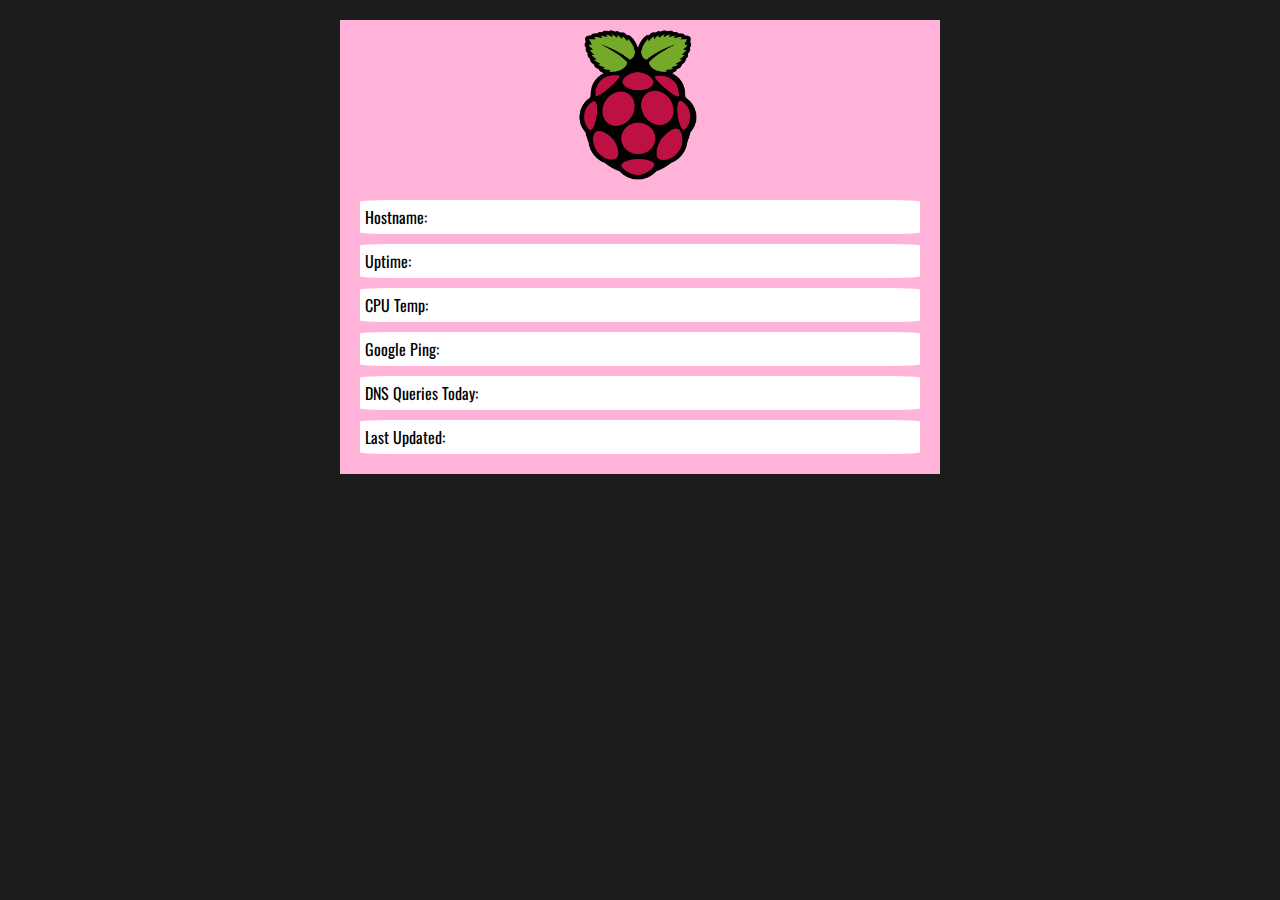
==== templates/index.html @ b5d4b735 "Project setup." ====
<!DOCTYPE html>
	<head>
		<title>Raspberry Pi Status</title>
		<link href='https://fonts.googleapis.com/css?family=Oswald' rel='stylesheet' type='text/css'>
		<meta name="viewport" content="width=device-width, initial-scale=1.0, maximum-scale=1" />
		<style>
			body {
			background-color: #1C1C1C;
			font-family: 'Oswald', sans-serif;
			}

			#container {
			width: 100%;
			max-width: 600px;
			margin: 20px auto;
			padding-top: 10px;
			background-color: #ffb3d9;
			}

			#details {
			display:block;
			padding:10px;
			}

			#logo {
			background-image: url("/static/rpi.png");
			background-size: auto 150px;
			background-repeat: no-repeat;
			height: 150px;
			width: 125px;
			margin: 0px auto;
			}

			.detailItem {
			padding: 5px;
			margin: 10px;
			background-color: #ffffff;
            border-radius: 5%;
			vertical-align:middle;
			}

			#ramBar {
			width:100%;
			height: 20px;
			background-color:#75a928;
			}

			#ramFill {
			float:left;
			width: ''' + ram_percent + '''%;
			height:100%;
			background-color:#bc1142;
			}
		</style>
	</head>
	<body>
		<div id="container">
			<div id="logo"></div>
			<div id="details">

				<div class="detailItem">Hostname: </div>
				<div class="detailItem">Uptime: </div>
				<div class="detailItem">CPU Temp:</div>
				<div class="detailItem">Google Ping:</div>
				<div class="detailItem">DNS Queries Today:</div>
				<div class="detailItem">Last Updated:</div>
		</div>

	</body>
</html>
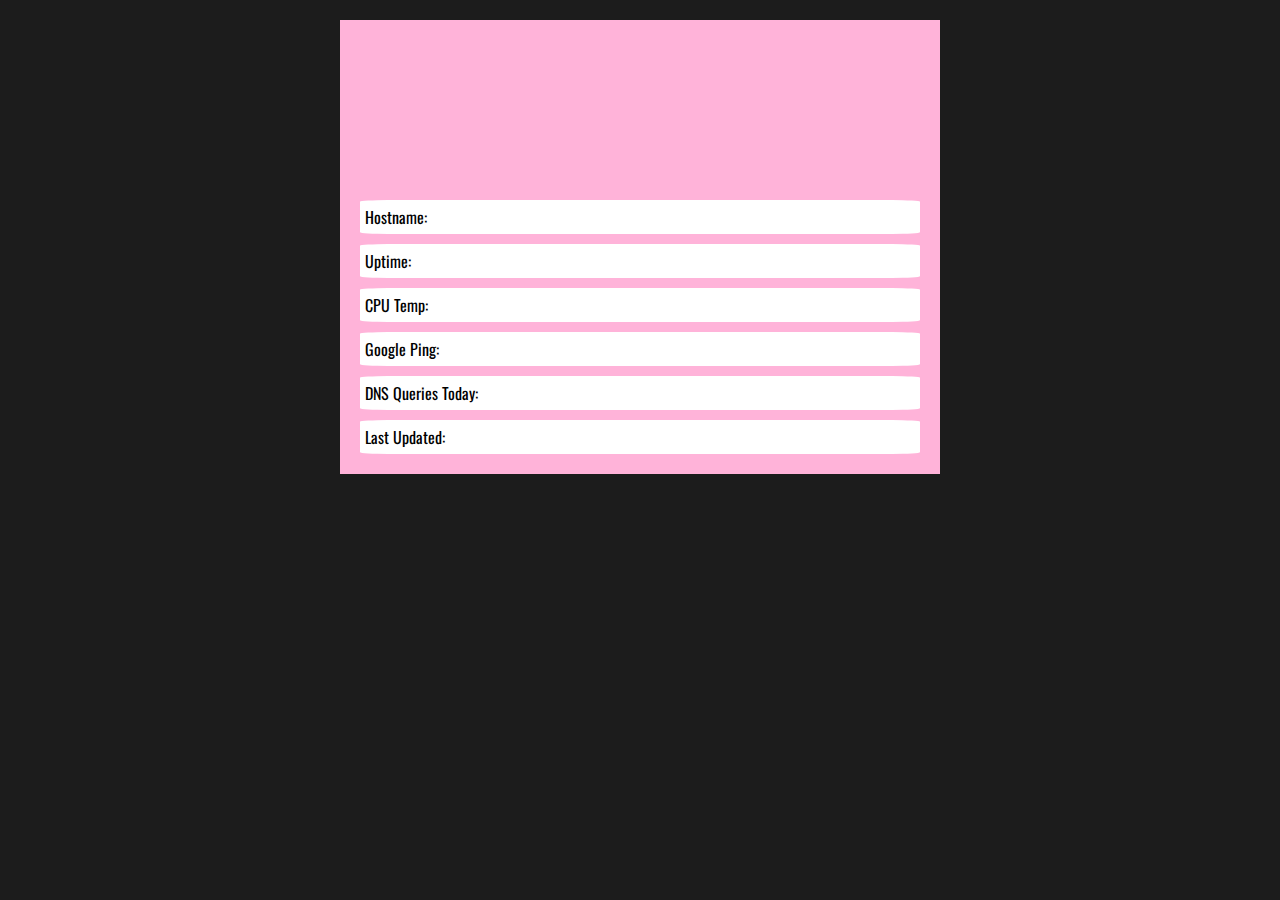
==== commit a4829192: "First draft of 'Video settings' panel" ====
--- a/templates/index.html
+++ b/templates/index.html
@@ -1,70 +1,75 @@
 <!DOCTYPE html>
-	<head>
-		<title>Raspberry Pi Status</title>
-		<link href='https://fonts.googleapis.com/css?family=Oswald' rel='stylesheet' type='text/css'>
-		<meta name="viewport" content="width=device-width, initial-scale=1.0, maximum-scale=1" />
-		<style>
-			body {
-			background-color: #1C1C1C;
-			font-family: 'Oswald', sans-serif;
-			}
 
-			#container {
-			width: 100%;
-			max-width: 600px;
-			margin: 20px auto;
-			padding-top: 10px;
-			background-color: #ffb3d9;
-			}
+<head>
+    <title>Raspberry Pi Status</title>
+    <link href='https://fonts.googleapis.com/css?family=Oswald' rel='stylesheet' type='text/css'>
+    <meta name="viewport" content="width=device-width, initial-scale=1.0, maximum-scale=1" />
+    <style>
+        body {
+            background-color: #1C1C1C;
+            font-family: 'Oswald', sans-serif;
+        }
 
-			#details {
-			display:block;
-			padding:10px;
-			}
+        #container {
+            width: 100%;
+            max-width: 600px;
+            margin: 20px auto;
+            padding-top: 10px;
+            background-color: #ffb3d9;
+        }
 
-			#logo {
-			background-image: url("/static/rpi.png");
-			background-size: auto 150px;
-			background-repeat: no-repeat;
-			height: 150px;
-			width: 125px;
-			margin: 0px auto;
-			}
+        #details {
+            display: block;
+            padding: 10px;
+        }
 
-			.detailItem {
-			padding: 5px;
-			margin: 10px;
-			background-color: #ffffff;
+        #logo {
+            background-image: url("/static/rpi.png");
+            background-size: auto 150px;
+            background-repeat: no-repeat;
+            height: 150px;
+            width: 125px;
+            margin: 0px auto;
+        }
+
+        .detailItem {
+            padding: 5px;
+            margin: 10px;
+            background-color: #ffffff;
             border-radius: 5%;
-			vertical-align:middle;
-			}
+            vertical-align: middle;
+        }
 
-			#ramBar {
-			width:100%;
-			height: 20px;
-			background-color:#75a928;
-			}
+        #ramBar {
+            width: 100%;
+            height: 20px;
+            background-color: #75a928;
+        }
 
-			#ramFill {
-			float:left;
-			width: ''' + ram_percent + '''%;
-			height:100%;
-			background-color:#bc1142;
-			}
-		</style>
-	</head>
-	<body>
-		<div id="container">
-			<div id="logo"></div>
-			<div id="details">
+        #ramFill {
+            float: left;
+            width: ''' + ram_percent + '''%;
+            height: 100%;
+            background-color: #bc1142;
+        }
+    </style>
+</head>
 
-				<div class="detailItem">Hostname: </div>
-				<div class="detailItem">Uptime: </div>
-				<div class="detailItem">CPU Temp:</div>
-				<div class="detailItem">Google Ping:</div>
-				<div class="detailItem">DNS Queries Today:</div>
-				<div class="detailItem">Last Updated:</div>
-		</div>
+<body>
+    <div id="container">
+        <div id="logo"></div>
+        <div id="details">
 
-	</body>
+            <div class="detailItem">Hostname: </div>
+            <div class="detailItem">Uptime: </div>
+            <div class="detailItem">CPU Temp:</div>
+            <div class="detailItem">Google Ping:</div>
+            <div class="detailItem">DNS Queries Today:</div>
+            <div class="detailItem">Last Updated:</div>
+        </div>
+</head>
+
+
+</body>
+
 </html>
